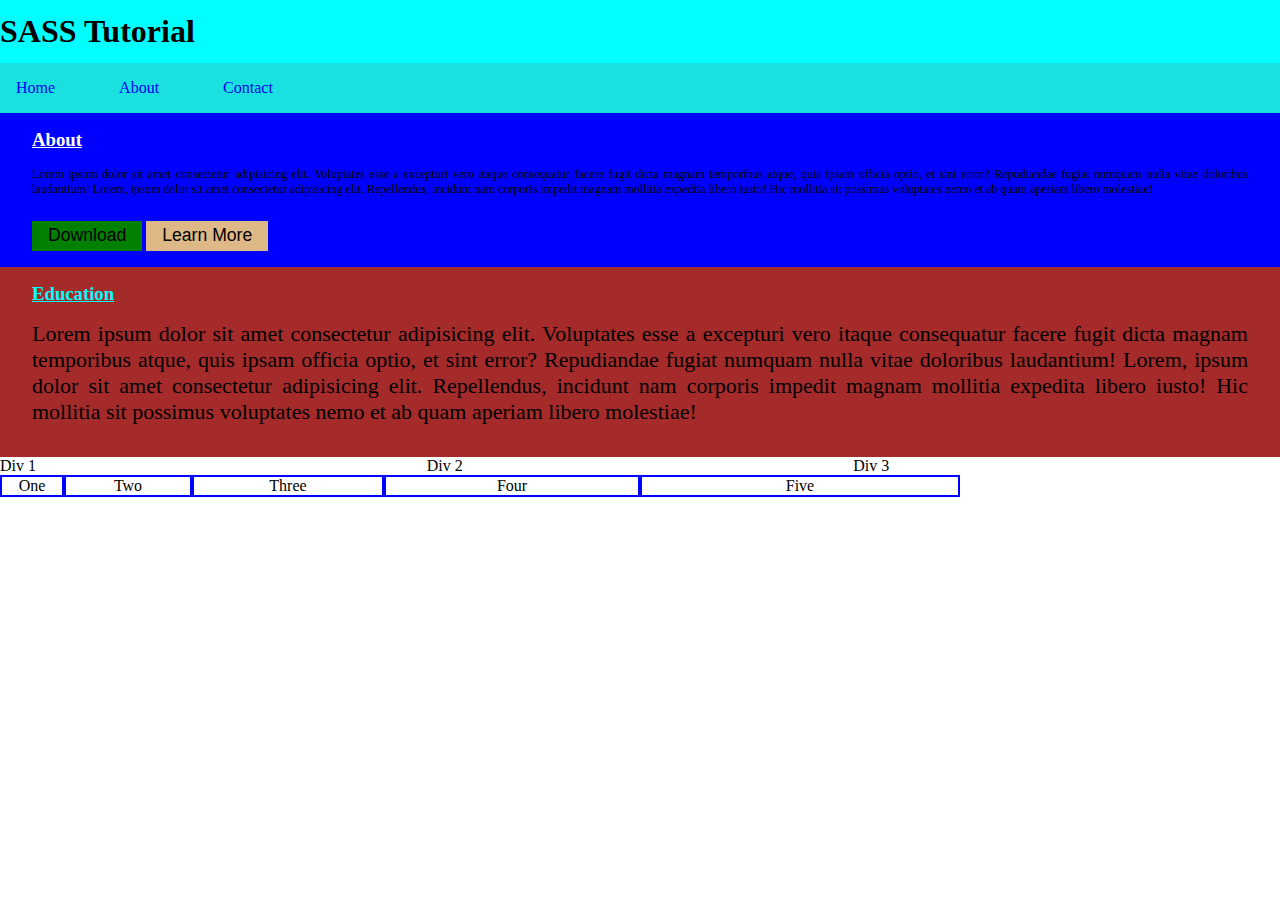
==== Tutorial_3_partials_and_sass_settings/index.html @ bde371ba "SASS Tutorial codes" ====
<!DOCTYPE html>
<html lang="en">

<head>
    <meta charset="UTF-8">
    <meta name="viewport" content="width=device-width, initial-scale=1.0">
    <title>SASS Tutorial</title>
    <link rel="stylesheet" href="./sass/style.css">
</head>

<body>
    <header>
        <h1>SASS Tutorial</h1>
        <nav>
            <ul>
                <li><a href="#">Home</a></li>
                <li><a href="#">About</a></li>
                <li><a href="#">Contact</a></li>
            </ul>
        </nav>
    </header>
    <main>
        <section id="about">
            <h3>About</h3>
            <p>Lorem ipsum dolor sit amet consectetur adipisicing elit. Voluptates esse a excepturi vero itaque
                consequatur
                facere fugit dicta magnam temporibus atque, quis ipsam officia optio, et sint error? Repudiandae fugiat
                numquam nulla vitae doloribus laudantium! Lorem, ipsum dolor sit amet consectetur adipisicing elit.
                Repellendus, incidunt nam corporis impedit magnam mollitia expedita libero iusto! Hic mollitia sit
                possimus
                voluptates nemo et ab quam aperiam libero molestiae!</p>

            <button class="download-btn">Download</button>
            <button class="learn-more-btn">Learn More</button>
        </section>
        <section id="education">
            <h3>Education</h3>
            <p>Lorem ipsum dolor sit amet consectetur adipisicing elit. Voluptates esse a excepturi vero itaque
                consequatur
                facere fugit dicta magnam temporibus atque, quis ipsam officia optio, et sint error? Repudiandae fugiat
                numquam nulla vitae doloribus laudantium! Lorem, ipsum dolor sit amet consectetur adipisicing elit.
                Repellendus, incidunt nam corporis impedit magnam mollitia expedita libero iusto! Hic mollitia sit
                possimus
                voluptates nemo et ab quam aperiam libero molestiae!</p>
        </section>
        <section>
            <div class="row">
                <div class="col-4">Div 1</div>
                <div class="col-4">Div 2</div>
                <div class="col-4">Div 3</div>
            </div>
        </section>
        <section>
            <div class="row">
                <div class="c-1">One</div>
                <div class="c-2">Two</div>
                <div class="c-3">Three</div>
                <div class="c-4">Four</div>
                <div class="c-5">Five</div>
            </div>
        </section>
    </main>
</body>

</html>
---- Tutorial_3_partials_and_sass_settings/sass/style.css ----
*{-webkit-box-sizing:border-box;box-sizing:border-box;margin:0;padding:0;outline:none;text-decoration:none}.btn,main #about .download-btn,main #about .learn-more-btn{border:none;padding:.3rem 1rem;margin-top:.5rem;font-size:1.1rem;text-align:center}h1,h2{padding:.8rem 0}p{padding:1rem 0}header{background:aqua}header nav{background:rgba(65,181,179,.402)}header nav ul{display:-webkit-box;display:-ms-flexbox;display:flex;gap:1rem}header nav ul li{list-style-type:none;padding:1rem 0}header nav ul li a{padding:1rem;margin-right:1rem;border-radius:.8rem;-webkit-transition:.4s;transition:.4s}header nav ul li a:hover{background-color:#000;color:#fff}main #about{background:blue;text-align:justify;padding:1rem 2rem}main #about h3{color:#fff;text-decoration:underline}main #about p{font-size:12px}main #about .download-btn{background-color:green}main #about .learn-more-btn{background-color:#deb887}main #education{background:brown;text-align:justify;padding:1rem 2rem}main #education h3{color:aqua;text-decoration:underline}main #education p{font-size:22px}[class*=col-]{float:left}.col-1{width:8.3333333333%}.col-2{width:16.6666666667%}.col-3{width:25%}.col-4{width:33.3333333333%}.col-5{width:41.6666666667%}.col-6{width:50%}.col-7{width:58.3333333333%}.col-8{width:66.6666666667%}.col-9{width:75%}.col-10{width:83.3333333333%}.col-11{width:91.6666666667%}.col-12{width:100%}[class*=c-]{float:left}.c-1{width:5%;border:2px solid blue;text-align:center}.c-2{width:10%;border:2px solid blue;text-align:center}.c-3{width:15%;border:2px solid blue;text-align:center}.c-4{width:20%;border:2px solid blue;text-align:center}.c-5{width:25%;border:2px solid blue;text-align:center}.row::after{clear:both}/*# sourceMappingURL=style.css.map */
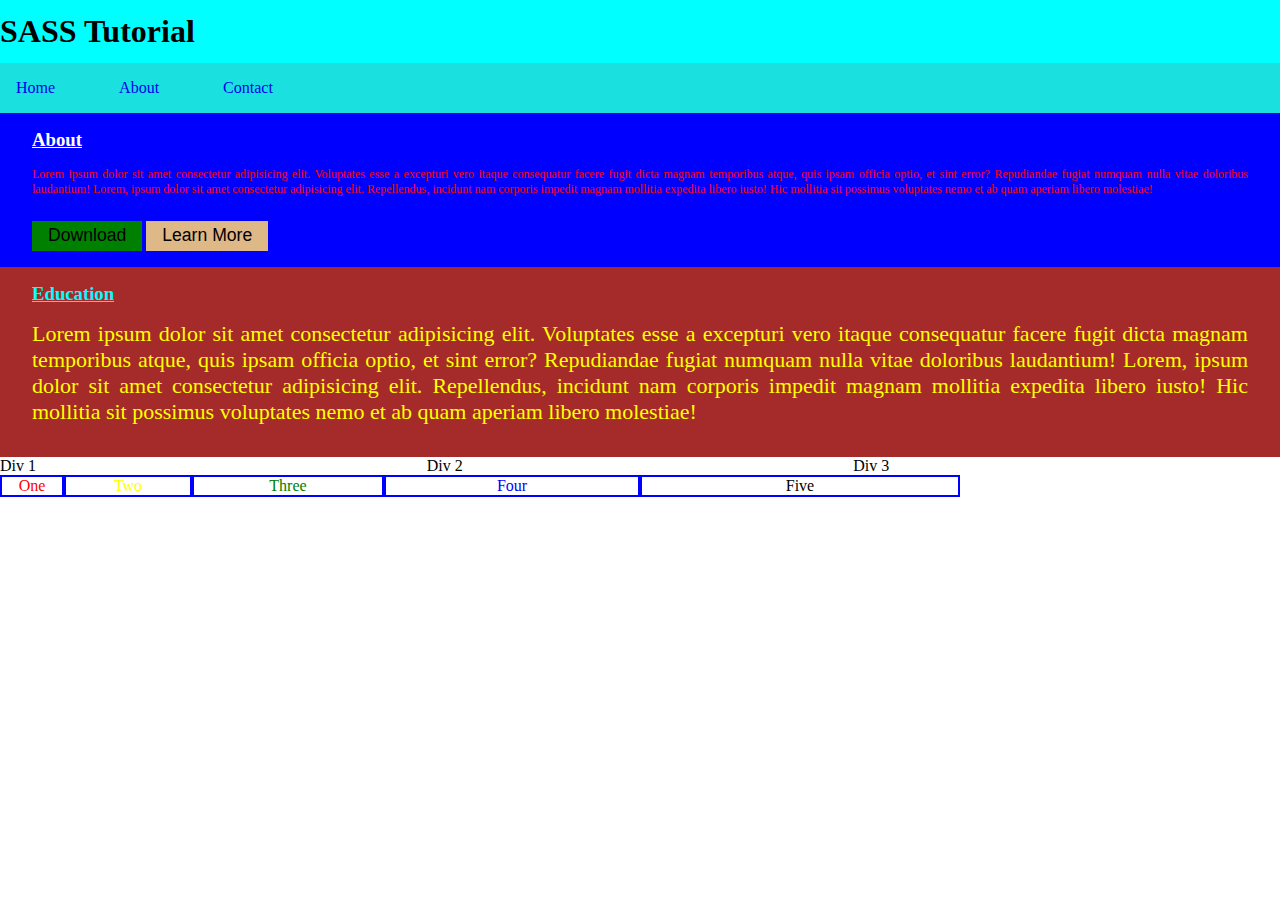
==== commit 8b4c71b9: "SASS Tutorial codes" ====
--- a/Tutorial_3_partials_and_sass_settings/index.html
+++ b/Tutorial_3_partials_and_sass_settings/index.html
@@ -22,7 +22,8 @@
     <main>
         <section id="about">
             <h3>About</h3>
-            <p>Lorem ipsum dolor sit amet consectetur adipisicing elit. Voluptates esse a excepturi vero itaque
+            <p class="red-text">Lorem ipsum dolor sit amet consectetur adipisicing elit. Voluptates esse a excepturi
+                vero itaque
                 consequatur
                 facere fugit dicta magnam temporibus atque, quis ipsam officia optio, et sint error? Repudiandae fugiat
                 numquam nulla vitae doloribus laudantium! Lorem, ipsum dolor sit amet consectetur adipisicing elit.
@@ -35,7 +36,8 @@
         </section>
         <section id="education">
             <h3>Education</h3>
-            <p>Lorem ipsum dolor sit amet consectetur adipisicing elit. Voluptates esse a excepturi vero itaque
+            <p class="yellow-text">Lorem ipsum dolor sit amet consectetur adipisicing elit. Voluptates esse a excepturi
+                vero itaque
                 consequatur
                 facere fugit dicta magnam temporibus atque, quis ipsam officia optio, et sint error? Repudiandae fugiat
                 numquam nulla vitae doloribus laudantium! Lorem, ipsum dolor sit amet consectetur adipisicing elit.
@@ -52,10 +54,10 @@
         </section>
         <section>
             <div class="row">
-                <div class="c-1">One</div>
-                <div class="c-2">Two</div>
-                <div class="c-3">Three</div>
-                <div class="c-4">Four</div>
+                <div class="c-1 red-text">One</div>
+                <div class="c-2 yellow-text">Two</div>
+                <div class="c-3 green-text">Three</div>
+                <div class="c-4 blue-text">Four</div>
                 <div class="c-5">Five</div>
             </div>
         </section>
--- a/Tutorial_3_partials_and_sass_settings/sass/style.css
+++ b/Tutorial_3_partials_and_sass_settings/sass/style.css
@@ -1 +1 @@
-*{-webkit-box-sizing:border-box;box-sizing:border-box;margin:0;padding:0;outline:none;text-decoration:none}.btn,main #about .download-btn,main #about .learn-more-btn{border:none;padding:.3rem 1rem;margin-top:.5rem;font-size:1.1rem;text-align:center}h1,h2{padding:.8rem 0}p{padding:1rem 0}header{background:aqua}header nav{background:rgba(65,181,179,.402)}header nav ul{display:-webkit-box;display:-ms-flexbox;display:flex;gap:1rem}header nav ul li{list-style-type:none;padding:1rem 0}header nav ul li a{padding:1rem;margin-right:1rem;border-radius:.8rem;-webkit-transition:.4s;transition:.4s}header nav ul li a:hover{background-color:#000;color:#fff}main #about{background:blue;text-align:justify;padding:1rem 2rem}main #about h3{color:#fff;text-decoration:underline}main #about p{font-size:12px}main #about .download-btn{background-color:green}main #about .learn-more-btn{background-color:#deb887}main #education{background:brown;text-align:justify;padding:1rem 2rem}main #education h3{color:aqua;text-decoration:underline}main #education p{font-size:22px}[class*=col-]{float:left}.col-1{width:8.3333333333%}.col-2{width:16.6666666667%}.col-3{width:25%}.col-4{width:33.3333333333%}.col-5{width:41.6666666667%}.col-6{width:50%}.col-7{width:58.3333333333%}.col-8{width:66.6666666667%}.col-9{width:75%}.col-10{width:83.3333333333%}.col-11{width:91.6666666667%}.col-12{width:100%}[class*=c-]{float:left}.c-1{width:5%;border:2px solid blue;text-align:center}.c-2{width:10%;border:2px solid blue;text-align:center}.c-3{width:15%;border:2px solid blue;text-align:center}.c-4{width:20%;border:2px solid blue;text-align:center}.c-5{width:25%;border:2px solid blue;text-align:center}.row::after{clear:both}/*# sourceMappingURL=style.css.map */+*{-webkit-box-sizing:border-box;box-sizing:border-box;margin:0;padding:0;outline:none;text-decoration:none}.btn,main #about .download-btn,main #about .learn-more-btn{border:none;padding:.3rem 1rem;margin-top:.5rem;font-size:1.1rem;text-align:center}h1,h2{padding:.8rem 0}p{padding:1rem 0}.red-text{color:red}.green-text{color:green}.yellow-text{color:#ff0}.blue-text{color:blue}.tomato-text{color:tomato}header{background:aqua}header nav{background:rgba(65,181,179,.402)}header nav ul{display:-webkit-box;display:-ms-flexbox;display:flex;gap:1rem}header nav ul li{list-style-type:none;padding:1rem 0}header nav ul li a{padding:1rem;margin-right:1rem;border-radius:.8rem;-webkit-transition:.4s;transition:.4s}header nav ul li a:hover{background-color:#000;color:#fff}main #about{background:blue;text-align:justify;padding:1rem 2rem}main #about h3{color:#fff;text-decoration:underline}main #about p{font-size:12px}main #about .download-btn{background-color:green}main #about .learn-more-btn{background-color:#deb887}main #education{background:brown;text-align:justify;padding:1rem 2rem}main #education h3{color:aqua;text-decoration:underline}main #education p{font-size:22px}[class*=col-]{float:left}.col-1{width:8.3333333333%}.col-2{width:16.6666666667%}.col-3{width:25%}.col-4{width:33.3333333333%}.col-5{width:41.6666666667%}.col-6{width:50%}.col-7{width:58.3333333333%}.col-8{width:66.6666666667%}.col-9{width:75%}.col-10{width:83.3333333333%}.col-11{width:91.6666666667%}.col-12{width:100%}[class*=c-]{float:left}.c-1{width:5%;border:2px solid blue;text-align:center}.c-2{width:10%;border:2px solid blue;text-align:center}.c-3{width:15%;border:2px solid blue;text-align:center}.c-4{width:20%;border:2px solid blue;text-align:center}.c-5{width:25%;border:2px solid blue;text-align:center}.row::after{clear:both}/*# sourceMappingURL=style.css.map */